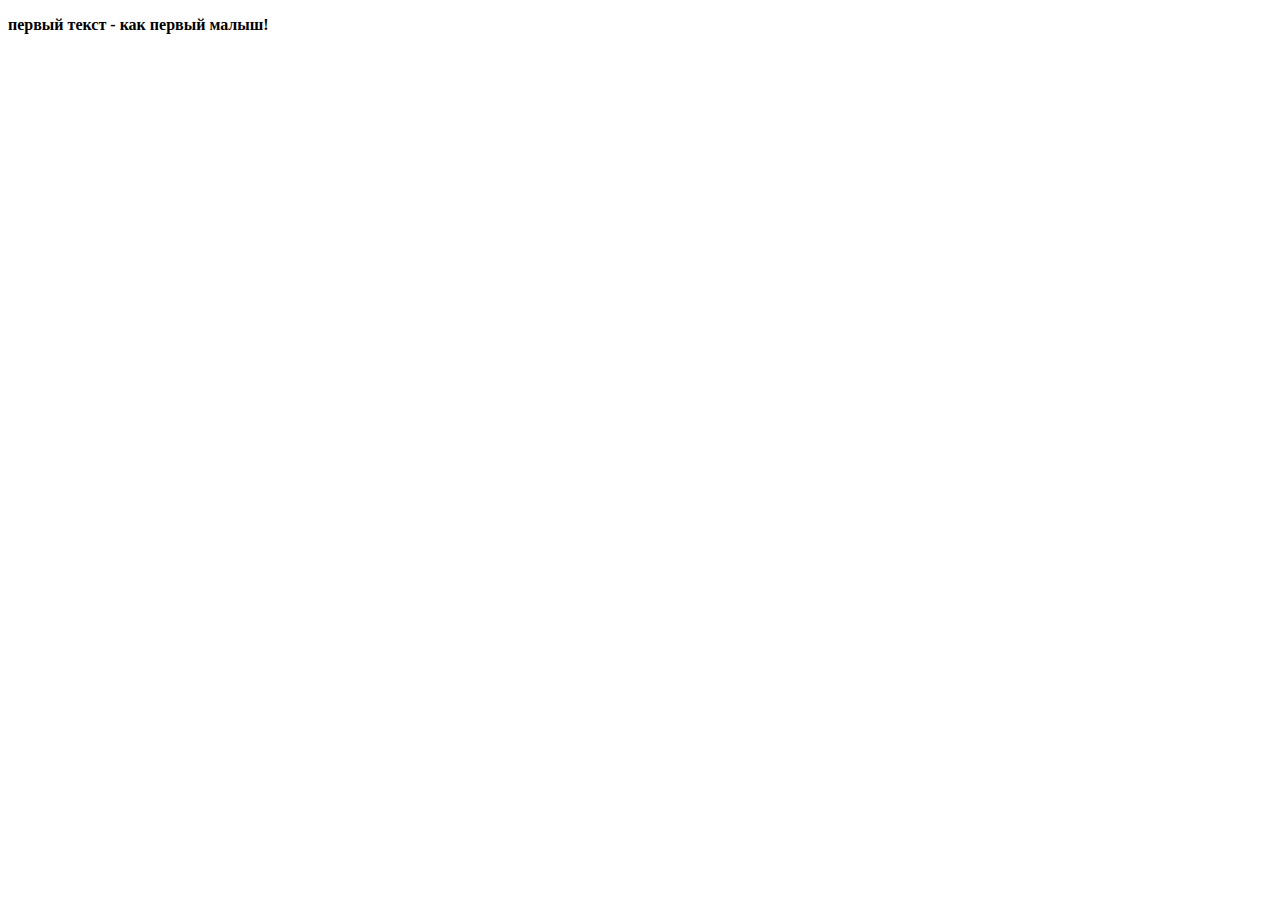
==== index.html @ e946d403 "тестим хтм и гит" ====
<!DOCTYPE html>
<html>
<head>
    <meta charset="utf-8" />
    <meta http-equiv="X-UA-Compatible" content="IE=edge">
    <title>Page Title</title>
    <meta name="viewport" content="width=device-width, initial-scale=1">
    <link rel="stylesheet" type="text/css" media="screen" href="main.css" />
    <script src="main.js"></script>
</head>
<body>
    <p> <strong>первый текст - как первый малыш!</strong></p>
</body>
</html>
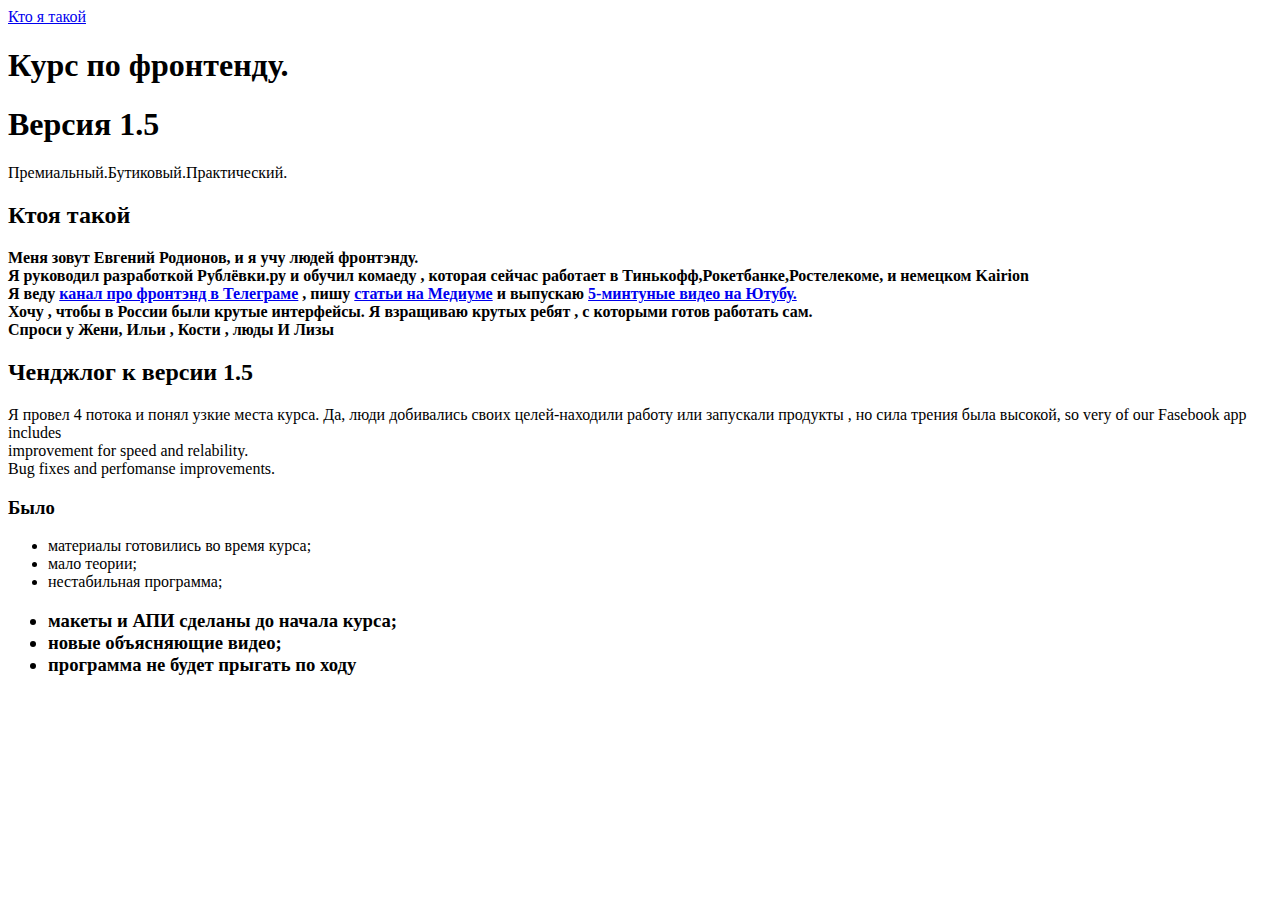
==== commit 75fff2c4: "end of day(probabli)" ====
--- a/index.html
+++ b/index.html
@@ -1,14 +1,56 @@
 <!DOCTYPE html>
 <html>
+
 <head>
     <meta charset="utf-8" />
-    <meta http-equiv="X-UA-Compatible" content="IE=edge">
-    <title>Page Title</title>
-    <meta name="viewport" content="width=device-width, initial-scale=1">
-    <link rel="stylesheet" type="text/css" media="screen" href="main.css" />
-    <script src="main.js"></script>
+    <title>курс по фронтенду 1.5</title>
+    <link rel="stylesheet" href="main.css" >
 </head>
+
 <body>
-    <p> <strong>первый текст - как первый малыш!</strong></p>
+    <a href="https://vk.com/id124879522"> Кто я такой</a><br/>
+    <main>
+     <header>
+       <strong> <h1>Курс по фронтенду.</h1>
+                <h1>Версия 1.5</h1>
+       </strong>
+    </header> 
+    <section>  
+       Премиальный.Бутиковый.Практический.<br/>
+       <h2>Ктоя такой</h2>
+         <p><strong>Меня зовут Евгений Родионов, и я учу людей фронтэнду.<br/>
+            Я руководил разработкой Рублёвки.ру и обучил комаеду , которая сейчас работает в Тинькофф,Рокетбанке,Ростелекоме, и немецком Kairion<br/>
+            Я веду <a href="#">канал про фронтэнд в Телеграме</a> , пишу <a href="#">статьи на Медиуме</a> и выпускаю <a href="#">5-минтуные видео на Ютубу.</a><br/>
+            Хочу , чтобы  в России были крутые интерфейсы. Я взращиваю крутых ребят , с которыми готов работать сам.<br/>
+            Спроси у Жени, Ильи , Кости , люды И Лизы
+         </strong>
+         </p>
+    </section>
+    <section>
+         <h2><strong>Ченджлог к версии 1.5</strong></h2>
+         <p>
+             Я провел 4 потока и понял узкие места курса. Да, люди добивались своих целей-находили работу или запускали продукты , но сила трения была высокой, so very of our Fasebook app  includes  <br/>
+             improvement for speed and relability.<br/>
+             Bug fixes and perfomanse improvements.
+         </p>
+         <h3>
+             Было
+         </h3>
+         <ul>
+            <li> материалы готовились во время курса;</li>
+             <li>мало теории;</li>
+             <li>нестабильная программа;</li>
+         </ul>
+         <h3>
+             <ul>
+                 <li><img src="fire.png" alt=""/>макеты и АПИ сделаны до начала курса;</li>
+                 <li><img src="fire.png" alt=""/>новые объясняющие видео;</li>
+                 <li><img src="fire.png" alt=""/>программа не будет прыгать по ходу</li>
+
+             </ul>
+
+         </h3>   
+    </section>      
+    </main>
 </body>
 </html>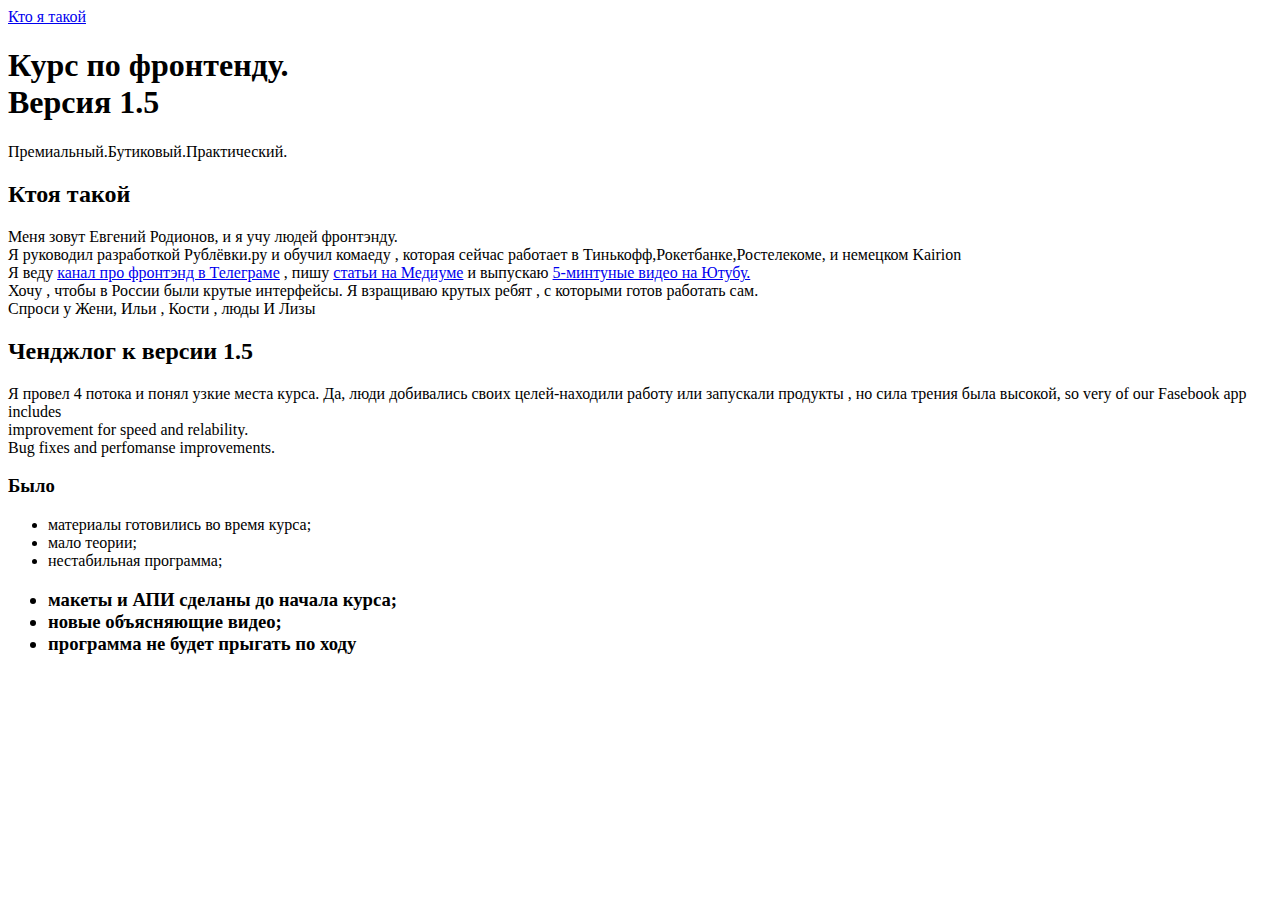
==== commit 00343ea9: "верска по урокам пробный вариант" ====
--- a/index.html
+++ b/index.html
@@ -4,27 +4,29 @@
 <head>
     <meta charset="utf-8" />
     <title>курс по фронтенду 1.5</title>
-    <link rel="stylesheet" href="main.css" >
+    <link rel="stylesheet" href="./css/main.css" >
+    <link rel="stylesheet" href="./css/noormalize.css">
 </head>
 
 <body>
-    <a href="https://vk.com/id124879522"> Кто я такой</a><br/>
-    <main>
-     <header>
-       <strong> <h1>Курс по фронтенду.</h1>
-                <h1>Версия 1.5</h1>
-       </strong>
+    <header>
+        <a href="https://vk.com/id124879522" class="first_link"> Кто я такой</a><br/>
+        <main>
+            <strong> <h1 class="headd">Курс по фронтенду.<br/>
+                                       Версия 1.5</h1></strong>
+        Премиальный.Бутиковый.Практический.<br/>
     </header> 
     <section>  
-       Премиальный.Бутиковый.Практический.<br/>
        <h2>Ктоя такой</h2>
-         <p><strong>Меня зовут Евгений Родионов, и я учу людей фронтэнду.<br/>
-            Я руководил разработкой Рублёвки.ру и обучил комаеду , которая сейчас работает в Тинькофф,Рокетбанке,Ростелекоме, и немецком Kairion<br/>
-            Я веду <a href="#">канал про фронтэнд в Телеграме</a> , пишу <a href="#">статьи на Медиуме</a> и выпускаю <a href="#">5-минтуные видео на Ютубу.</a><br/>
+       <p>Меня зовут Евгений Родионов, и я учу людей фронтэнду.<br/>
+             Я руководил разработкой Рублёвки.ру и обучил комаеду , которая сейчас работает в Тинькофф,Рокетбанке,Ростелекоме, и немецком Kairion<br/>
+            Я веду 
+            <a href="#">канал про фронтэнд в Телеграме</a> , пишу 
+            <a href="#">статьи на Медиуме</a> и выпускаю 
+            <a href="#">5-минтуные видео на Ютубу.</a><br/>
             Хочу , чтобы  в России были крутые интерфейсы. Я взращиваю крутых ребят , с которыми готов работать сам.<br/>
             Спроси у Жени, Ильи , Кости , люды И Лизы
-         </strong>
-         </p>
+       </p>
     </section>
     <section>
          <h2><strong>Ченджлог к версии 1.5</strong></h2>
@@ -38,17 +40,15 @@
          </h3>
          <ul>
             <li> материалы готовились во время курса;</li>
-             <li>мало теории;</li>
-             <li>нестабильная программа;</li>
+            <li>мало теории;</li>
+            <li>нестабильная программа;</li>
          </ul>
          <h3>
              <ul>
                  <li><img src="fire.png" alt=""/>макеты и АПИ сделаны до начала курса;</li>
                  <li><img src="fire.png" alt=""/>новые объясняющие видео;</li>
                  <li><img src="fire.png" alt=""/>программа не будет прыгать по ходу</li>
-
              </ul>
-
          </h3>   
     </section>      
     </main>
--- a/css/main.css
+++ b/css/main.css
@@ -0,0 +1,27 @@
+.ASAP-bar{
+ 	border: 1px solid #E0E0E0;
+ 	text-align: center;
+ 	margin-right: 5px;
+}
+.ASAP{
+	margin-bottom: 0px; 
+}
+.adr{
+	border: 1px solid #E0E0E0;
+	margin-right: 5px;
+}
+.header{
+	padding-bottom: 20px;
+}
+.to{
+	margin-right: 5px;
+}
+.searchBar{
+	min-width: 100%;
+}
+.searchArea{
+	padding-bottom: 30px;
+}
+.card{
+	flex-wrap: wrap;
+}